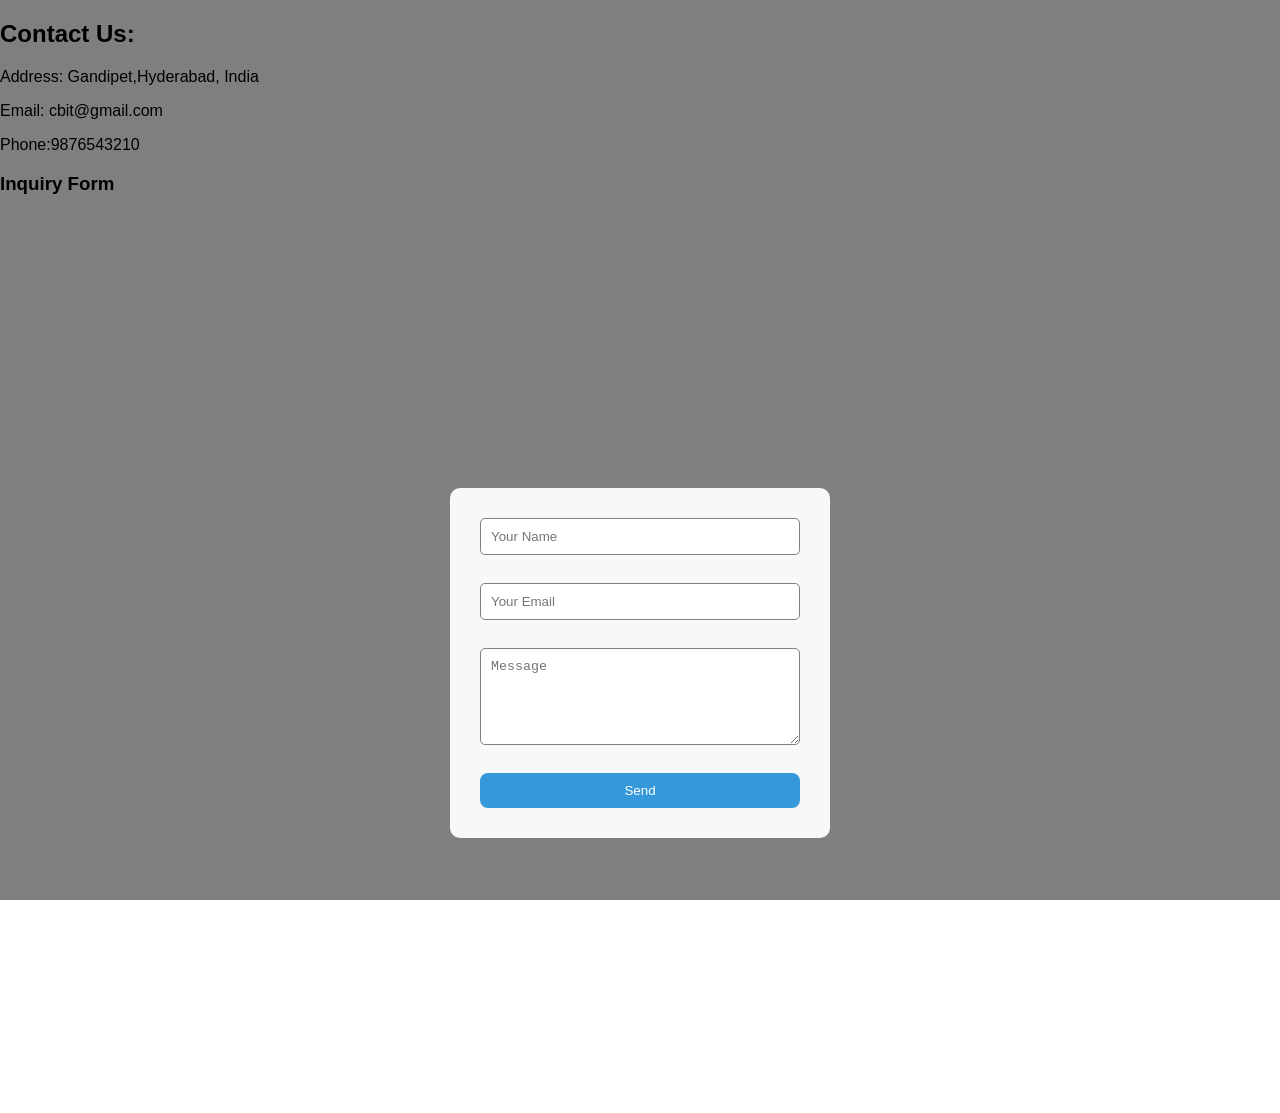
==== contact.html @ 9171bc70 "Add files via upload" ====
<!DOCTYPE html>
<html>
<head>
    <title>Contact</title>
    <link rel="stylesheet" href="styles.css">
</head>
<body>

<h2>Contact Us:</h2>

<p>Address: Gandipet,Hyderabad, India</p>
<p>Email: cbit@gmail.com</p>
<p>Phone:9876543210</p>

<h3>Inquiry Form</h3>
<div class="form-container">
<form >
    <input type="text" placeholder="Your Name"><br>
    <input type="email" placeholder="Your Email"><br>
    <textarea placeholder="Message" cols="25" rows="5"></textarea><br>
    <button>Send</button>
</form>
</div>
</body>
</html>
---- styles.css ----
/* Header layout */
header {
    display: flex;
    justify-content: space-between;
    align-items: center;
    background: #2c3e50;
    padding: 15px 30px;
}

/* Logo section */
.logo {
    display: flex;
    align-items: center;
}

/* Logo image */
.logo img {
    width: 40px;
    height: 40px;
    margin-right: 10px;
}

/* Website name */
.logo h1 {
    font-size: 22px;
    color: #00e6e6;
    margin: 0;
}
body {
    font-family: Arial;
    margin: 0;
    background: url("images/bg.jpg") no-repeat center center fixed;
    background-size: cover;
}

/* Background overlay */
body::after {
    content: "";
    position: fixed;
    inset: 0;
    background: rgba(0,0,0,0.5);
    z-index: -1;
}

/* Header */
header {
    background: #2c3e50;
    color: white;
    padding: 20px;
    text-align: center;
}

/* Navigation */
nav a {
    color: white;
    margin: 15px;
    text-decoration: none;
    font-size: 18px;
    font-weight: bold;
}

nav a:hover {
    color: #f1c40f;
}

/* Sections */
section {
    padding: 20px;
    text-align: center;
}

/* HOME PAGE */
.home {
    height: 90vh;
    display: flex;
    justify-content: center;
    align-items: center;
}

/* Home content box */
.home-content {
    background: rgba(0, 0, 0, 0.7);
    padding: 30px;
    border-radius: 15px;
    color: white;
    max-width: 600px;
}

/* Heading */
.home-content h2 {
    font-size: 40px;
    color: #00e6e6;
}

/* Paragraph */
.home-content p {
    font-size: 18px;
    line-height: 1.5;
}

/* Highlight words */
.home-content span {
    color: #f1c40f;
    font-weight: bold;
}

/* Button */
.btn {
    display: inline-block;
    margin-top: 20px;
    padding: 10px 20px;
    background: #00e6e6;
    color: black;
    text-decoration: none;
    border-radius: 5px;
    font-weight: bold;
    transition: 0.3s;
}

.btn:hover {
    background: #00b3b3;
    transform: scale(1.05);
}

/* COURSES GRID */
.grid {
    display: grid;
    grid-template-columns: repeat(2, 1fr);
    gap: 20px;
    padding: 20px;
}

/* Card */
.card {
    background: white;
    border-radius: 10px;
    padding: 20px;
    text-align: left;
    box-shadow: 0 0 10px rgba(0,0,0,0.2);

    display: flex;
    flex-direction: column;
}

/* Button inside card */
.card button {
    margin-top: auto;
    align-self: flex-end;
}

/* Buttons */
button {
    background: #3498db;
    color: white;
    border-radius: 8px;
    padding: 10px;
    border: none;
    cursor: pointer;
}

button:hover {
    background: #1f6fd1;
}

/* FORM */
.form-container {
    display: flex;
    justify-content: center;
    align-items: center;
    height: 100vh;
}

/* Form box */
form {
    background: rgba(255, 255, 255, 0.95);
    padding: 30px;
    border-radius: 10px;

    display: flex;
    flex-direction: column;
    gap: 5px;
    width: 320px;
}

/* Form heading */
form h2 {
    text-align: center;
    color: #2c3e50;
}

/* Inputs */
input, textarea {
    padding: 10px;
    border: 1px solid gray;
    border-radius: 5px;
}

/* Extra section */
.extra {
    text-align: center;
    color: white;
    margin-top: 20px;
}
.logo h1:hover {
    color: #f1c40f;
}
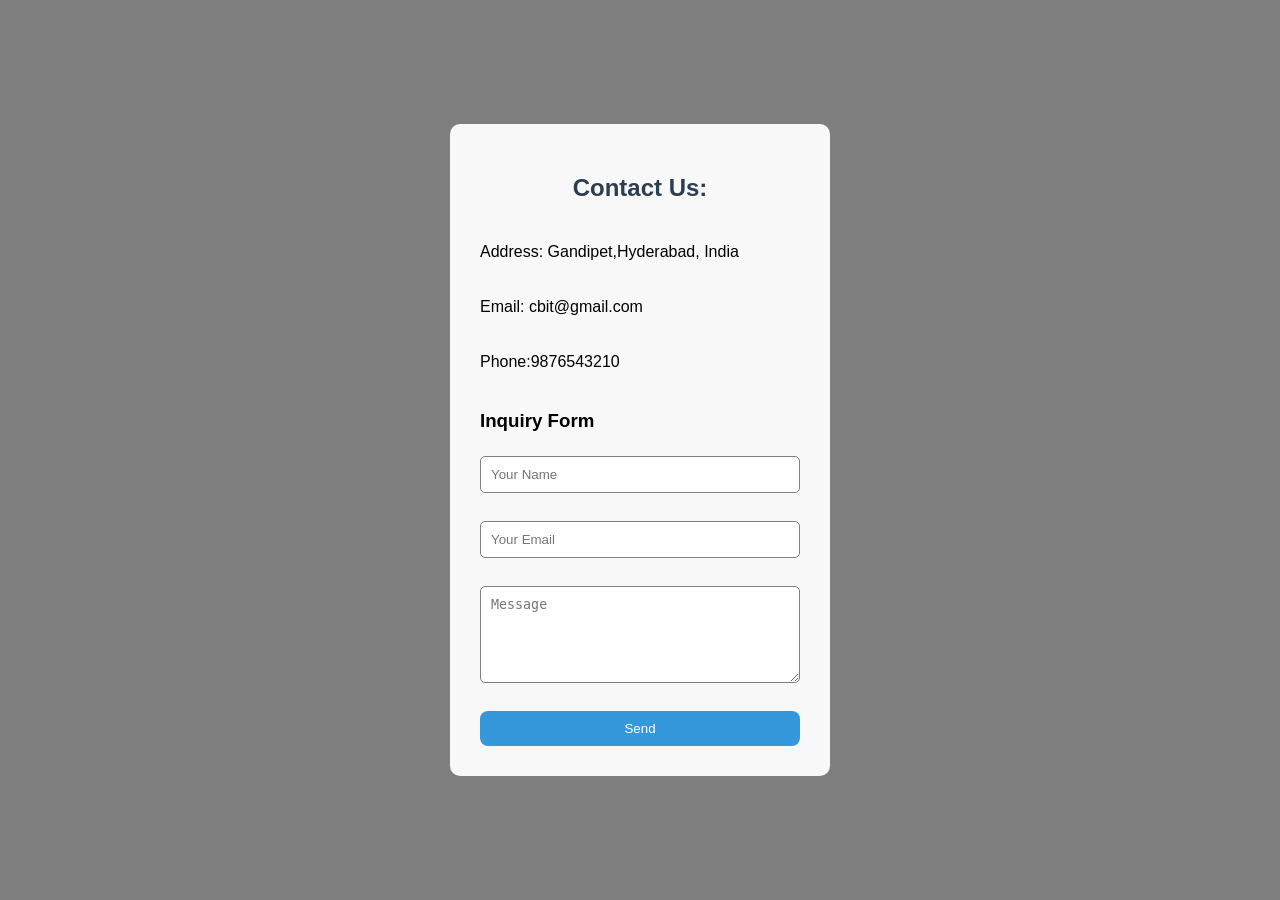
==== commit 35adfbc1: "Reorganize contact.html structure and content" ====
--- a/contact.html
+++ b/contact.html
@@ -6,15 +6,15 @@
 </head>
 <body>
 
-<h2>Contact Us:</h2>
 
+<div class="form-container">
+<form >
+ <h2>Contact Us:</h2>
 <p>Address: Gandipet,Hyderabad, India</p>
 <p>Email: cbit@gmail.com</p>
 <p>Phone:9876543210</p>
-
 <h3>Inquiry Form</h3>
-<div class="form-container">
-<form >
+    
     <input type="text" placeholder="Your Name"><br>
     <input type="email" placeholder="Your Email"><br>
     <textarea placeholder="Message" cols="25" rows="5"></textarea><br>
@@ -22,4 +22,4 @@
 </form>
 </div>
 </body>
-</html>+</html>
